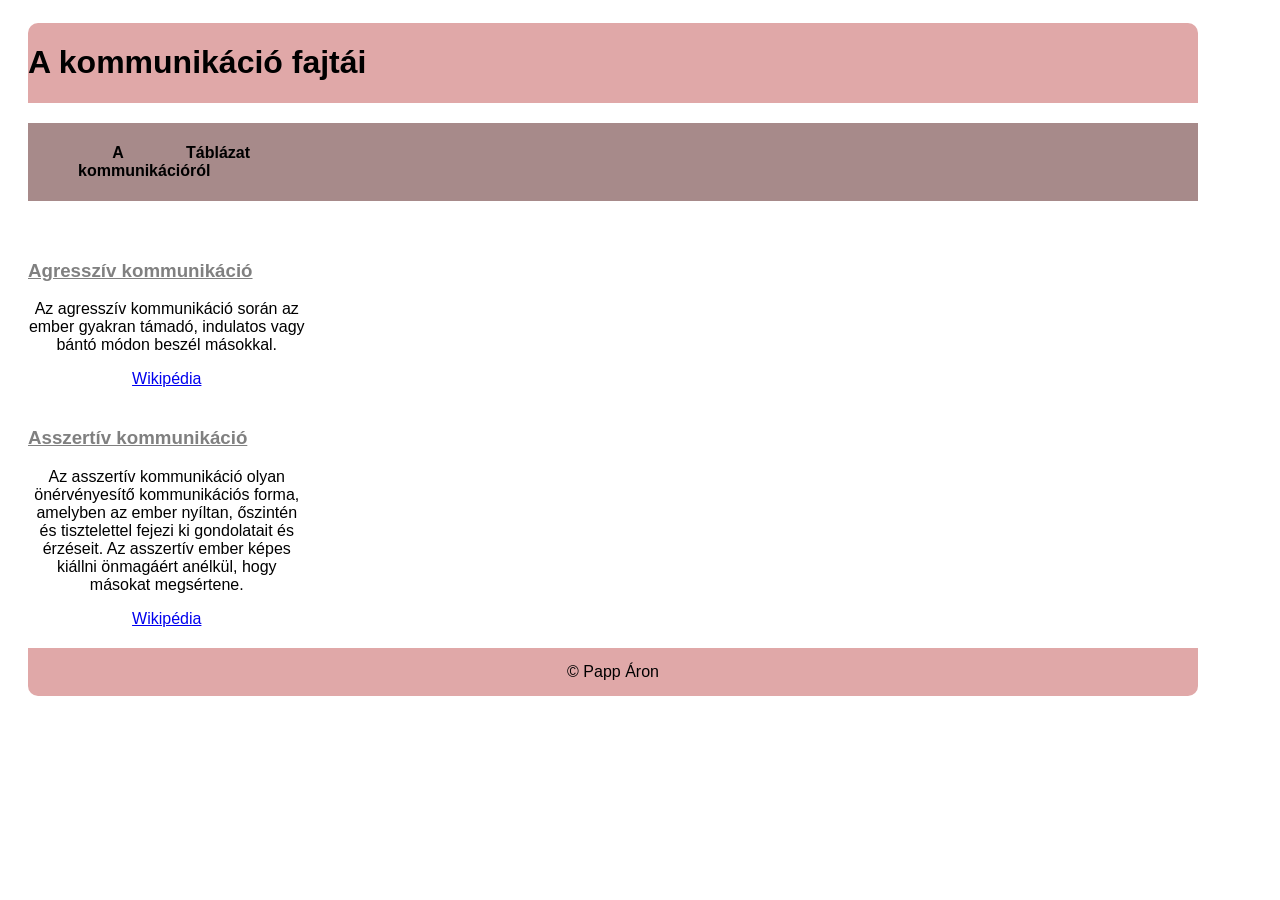
==== tablazat.html @ bcbae18a "20" ====
<!DOCTYPE html>
<html lang="hu">
<head>
    <meta charset="UTF-8">
    <meta name="description" content="dolgozat">
    <meta name="keywords" content="dolgozatiras">
    <meta name="author" content="Papp Áron">
    <meta name="viewport" content="width=device-width, initial-scale=1.0">
    <link rel="stylesheet" href="stilus.css">
    <title>Papp Áron</title>
</head>
<body>
    <main>
        <header>    
            <h1>A kommunikáció fajtái</h1>
        </header>
        <nav>
            <ul>
                <li><a href="index.html">A kommunikációról</a></li>
                <li><a href="tablazat.html">Táblázat</a></li>
            </ul>
        </nav>
        <aside>
            <div class="agressziv">
                <h3>Agresszív kommunikáció</h3>
                <p>Az agresszív kommunikáció során az ember gyakran támadó, indulatos vagy bántó módon beszél másokkal.</p>
                <a href="https://hu.wikipedia.org/wiki/Agresszi%C3%B3" class="wiki">Wikipédia</a>
            </div>


            <div class="asszertiv">
                <h3>Asszertív kommunikáció</h3>
                <p>Az asszertív kommunikáció olyan önérvényesítő kommunikációs forma, amelyben az ember nyíltan, őszintén és tisztelettel fejezi ki gondolatait és érzéseit. Az asszertív ember képes kiállni önmagáért anélkül, hogy másokat megsértene.</p>
                <a href="https://hu.wikipedia.org/wiki/Asszertivit%C3%A1s" class="wiki">Wikipédia</a>
            </div>


        </aside>
        <article>
            
        </article>
        <footer>
            &copy Papp Áron
        </footer>
    </main>
</body>
</html>
---- stilus.css ----
*{
    box-sizing: border-box;
}

main{
    font-family: Arial, Helvetica, sans-serif;
    max-width: 1200px;
    text-align: center;
    margin: 5px;
    padding: 5px;
    display: grid;
    grid-template-columns: 1fr 1fr 1fr 1fr;
    grid-template-areas: 
        "h h h h"
        "n n n n"
        "as ar ar ar"
        "f f f f";
}


header{
    grid-area: h;
    background-color: rgb(224, 168, 168);
    border-radius: 10px 10px 0 0;
    margin: 10px;
}

h1{
    text-align: justify;
}

h2{
    font-weight: lighter;
    color: grey;
    text-decoration: underline;
    padding-top: 20px;
}

h3{
    font-weight: bold;
    color: grey;
    text-decoration: underline;
    padding-top: 20px;
}

nav{
    grid-area: n;
    background-color: rgb(167, 138, 138);
    margin: 10px;

}



nav li{
    list-style-type: none;
    text-align: center;
    padding-top: 5px;
    padding-bottom: 5px;
    padding-right: 10px;
    padding-left: 10px;

}

nav li:hover{
    background-color: beige;

}

nav ul{
    display: grid;
    grid-template-columns: 100px 100px;
}

nav a{
    text-decoration: none;
    color: black;
    font-weight: bold;
}

aside{
    grid-area: as;
    padding: 10px;
}

aside h3{
    text-align: left;
}



article{
    grid-area: ar;
    padding: 10px;
}

article img{

    max-width: 100%;
    padding: 5px;
    border: 1px solid grey;
    border-radius: 5px;
}

.kepek{
    display: grid;
    grid-template-columns: 1fr 1fr 1fr;
    gap: 10px;
}

footer{
    grid-area: f;
    background-color: rgb(224, 168, 168);
    border-radius: 0 0 10px 10px ;
    margin: 10px;
    padding: 15px;
}



@media (max-width: 600px) {

main {
grid-template-columns: 1fr;
grid-template-areas:
"h"
"n"
"ar"
"as"
"f"
}

p{
    font-size: calc(10px + 2vw);
}
}
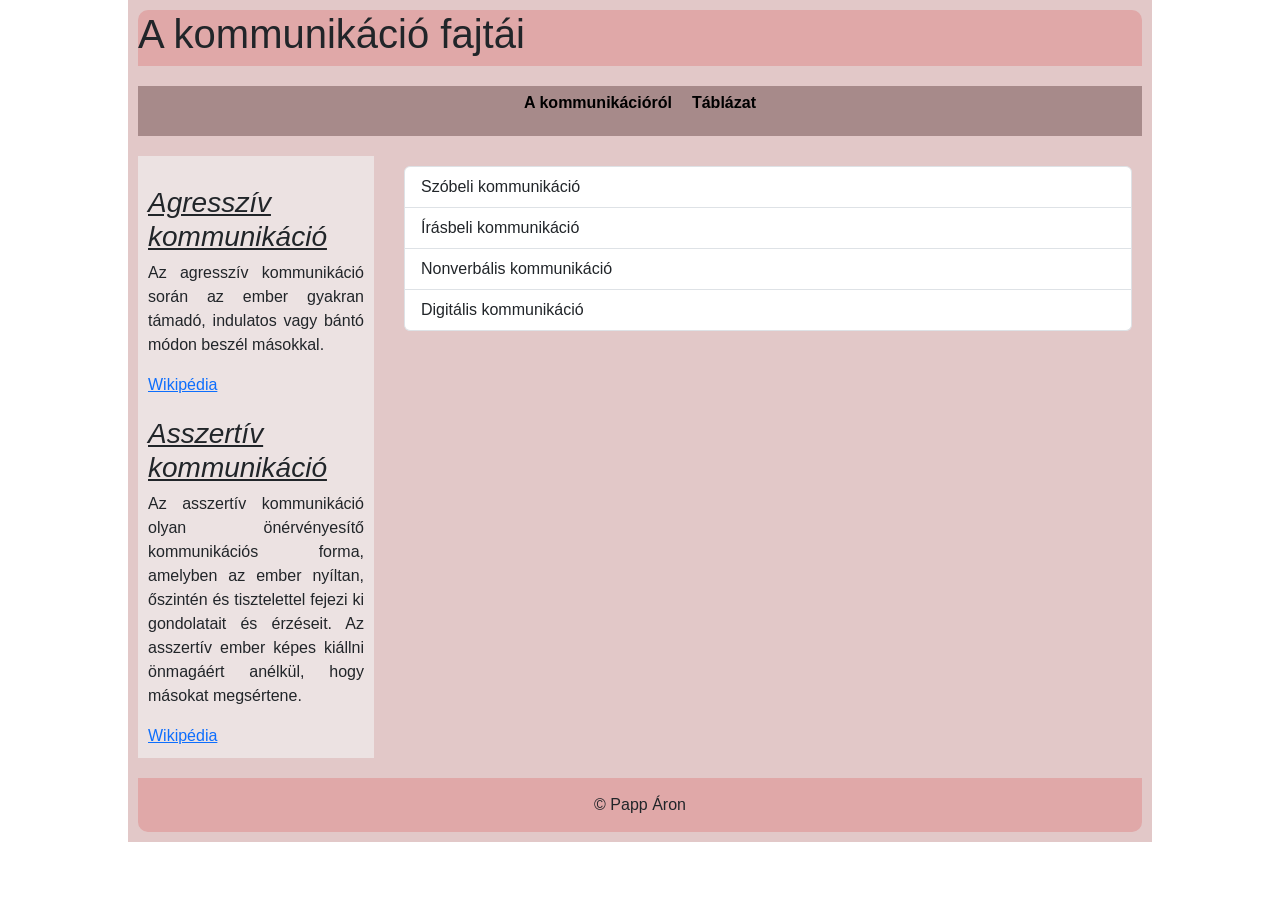
==== commit a130fd09: "Bootstrap kész" ====
--- a/tablazat.html
+++ b/tablazat.html
@@ -7,6 +7,8 @@
     <meta name="author" content="Papp Áron">
     <meta name="viewport" content="width=device-width, initial-scale=1.0">
     <link rel="stylesheet" href="stilus.css">
+    <link href="https://cdn.jsdelivr.net/npm/bootstrap@5.3.8/dist/css/bootstrap.min.css" rel="stylesheet">
+    <script src="https://cdn.jsdelivr.net/npm/bootstrap@5.3.8/dist/js/bootstrap.bundle.min.js"></script>
     <title>Papp Áron</title>
 </head>
 <body>
@@ -37,7 +39,12 @@
 
         </aside>
         <article>
-            
+            <div class="list-group">
+                <a href="#" class="list-group-item list-group-item-action">Szóbeli kommunikáció</a>
+                <a href="#" class="list-group-item list-group-item-action">Írásbeli kommunikáció</a>
+                <a href="#" class="list-group-item list-group-item-action">Nonverbális kommunikáció</a>
+                <a href="#" class="list-group-item list-group-item-action">Digitális kommunikáció</a>
+            </div>
         </article>
         <footer>
             &copy Papp Áron
--- a/stilus.css
+++ b/stilus.css
@@ -5,9 +5,10 @@
 main{
     font-family: Arial, Helvetica, sans-serif;
     max-width: 1200px;
-    text-align: center;
-    margin: 5px;
-    padding: 5px;
+    width: 80%;
+    text-align: justify;
+    margin: auto;
+    padding: auto;
     display: grid;
     grid-template-columns: 1fr 1fr 1fr 1fr;
     grid-template-areas: 
@@ -15,6 +16,7 @@
         "n n n n"
         "as ar ar ar"
         "f f f f";
+    background-color: rgb(226, 200, 200);
 }
 
 
@@ -69,7 +71,9 @@
 
 nav ul{
     display: grid;
-    grid-template-columns: 100px 100px;
+    grid-template-columns: auto auto;
+    justify-content: center;
+    padding: 0;
 }
 
 nav a{
@@ -81,10 +85,13 @@
 aside{
     grid-area: as;
     padding: 10px;
+    margin: 10px;
+    background-color: rgb(236, 226, 226);
 }
 
 aside h3{
     text-align: left;
+    font-style: italic;
 }
 
 
@@ -92,6 +99,7 @@
 article{
     grid-area: ar;
     padding: 10px;
+    margin: 10px;
 }
 
 article img{
@@ -108,12 +116,19 @@
     gap: 10px;
 }
 
+.kepek h2{
+    text-decoration: none;
+    font-size: 20px;
+    font-weight: bold;
+}
+
 footer{
     grid-area: f;
     background-color: rgb(224, 168, 168);
     border-radius: 0 0 10px 10px ;
     margin: 10px;
     padding: 15px;
+    text-align: center;
 }
 
 
@@ -132,5 +147,15 @@
 
 p{
     font-size: calc(10px + 2vw);
+    text-align: justify;
+}
+
+.kepek{
+    display: grid;
+    grid-template-columns: 1fr;
+}
+
+nav ul{
+    grid-template-columns: 1fr;
 }
 }
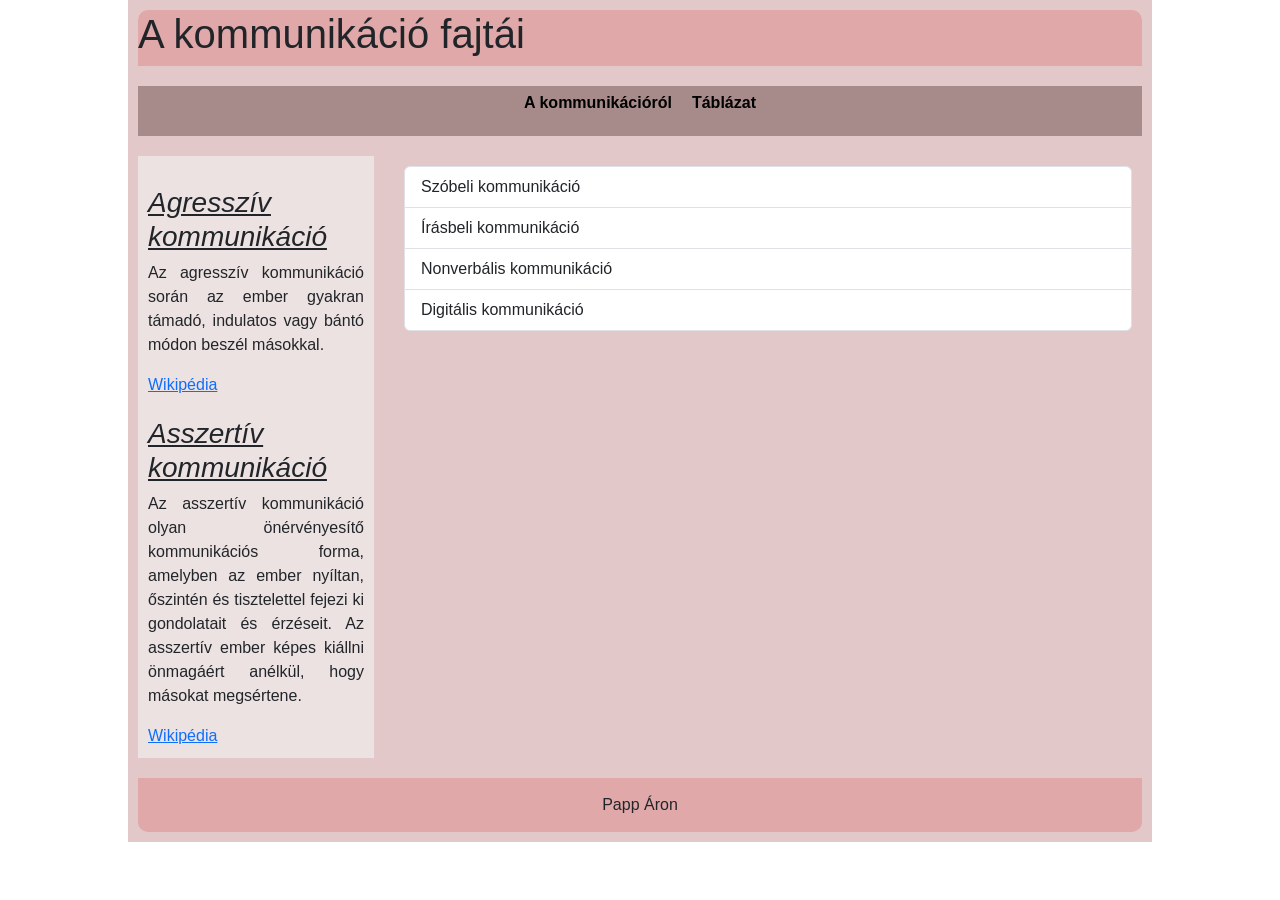
==== commit 6969d6d1: "Bootstrap kész2(body max width: 1000%)" ====
--- a/tablazat.html
+++ b/tablazat.html
@@ -47,7 +47,7 @@
             </div>
         </article>
         <footer>
-            &copy Papp Áron
+             Papp Áron
         </footer>
     </main>
 </body>
--- a/stilus.css
+++ b/stilus.css
@@ -158,4 +158,8 @@
 nav ul{
     grid-template-columns: 1fr;
 }
+
+body{
+    max-width: 100%;
+}
 }
